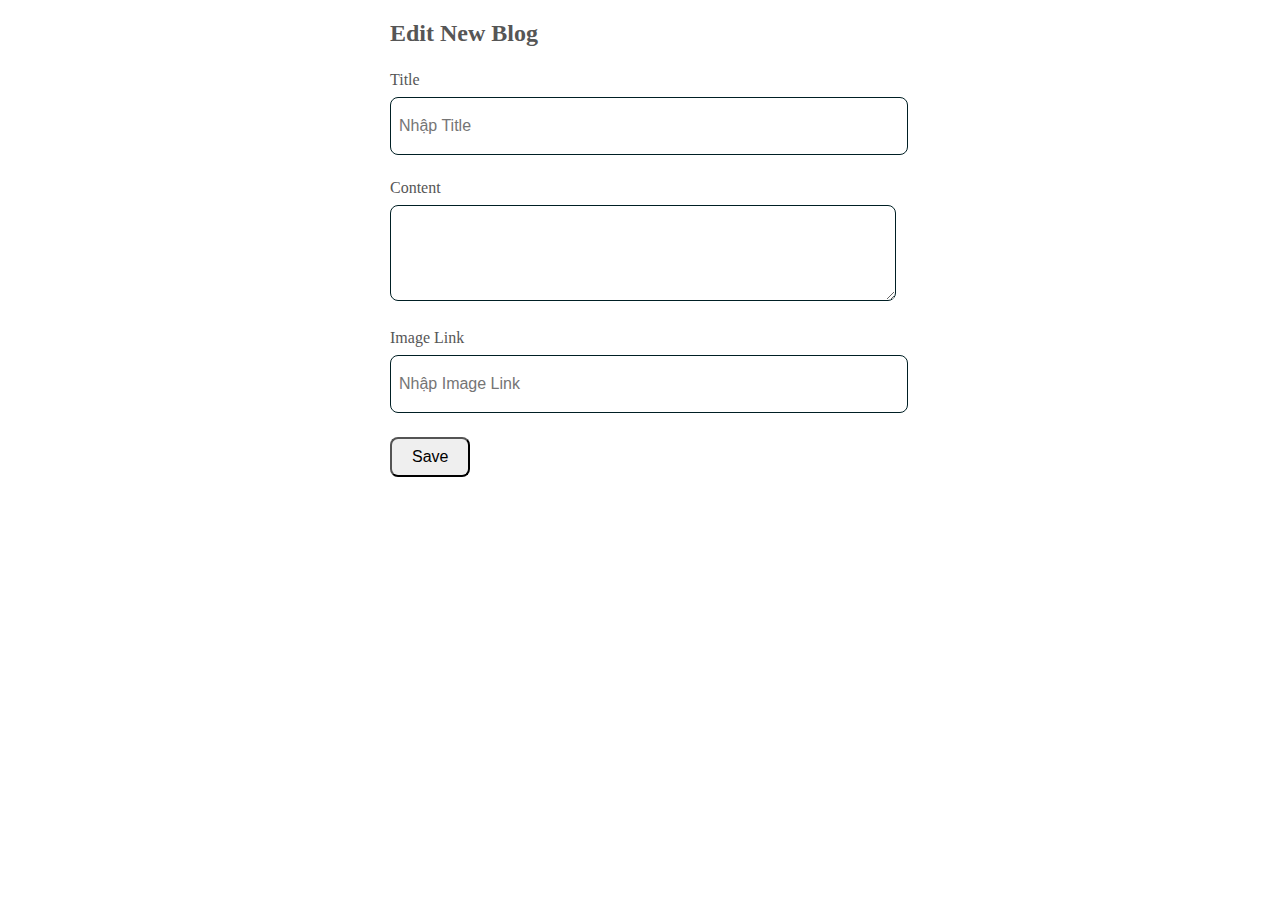
==== admin/edit.html @ 917d3a34 "admin edit blog" ====
<!DOCTYPE html>
<html lang="en">
<head>
    <meta charset="UTF-8">
    <title>Edit Blog</title>
    <link rel="stylesheet" href="../style/admin/form.css">
</head>
<body>
    <form id="edit-form" action="javascript:void(0);" method="post">
        <h2>Edit New Blog</h2>
        <div>
           <label for="title">Title</label>
           <input type="text" id="title" value="" placeholder="Nhập Title" required />
       </div>
        <div>
            <label for="content">Content</label>
            <textarea id="content" name="content" rows="6" cols="50" required ></textarea>
        </div>
        <div>
            <label for="image">Image Link</label>
            <input type="url" name="image" id="image" value="" placeholder="Nhập Image Link" required />
        </div>
       <button type="submit" onclick="editBlog()">Save</button>
    </form>
    <script src="../js/admin/edit.js"></script>
</body>
</html>
---- style/admin/form.css ----
form {
    margin: 0 auto;
    width: 500px;
    color: #565656;
}

label {
    display: block;
    margin-bottom: 8px;
    margin-top: 24px;
    font-size: 16px;
    font-weight: 500;
}

input, textarea {
    width: 100%;
}

input {
    height: 40px;
    font-size: 16px;
    padding: 8px;
    border: 1px solid #001F24;
    border-radius: 8px;
}

textarea {
    border: 1px solid #001F24;
    border-radius: 8px;
}

input::placeholder {
    font-size: 16px;
}

button {
    margin-top: 24px;
    height: 40px;
    display: flex;
    align-items: center;
    justify-content: center;
    padding: 0 20px;
    font-size: 16px;
    border-radius: 8px;
}
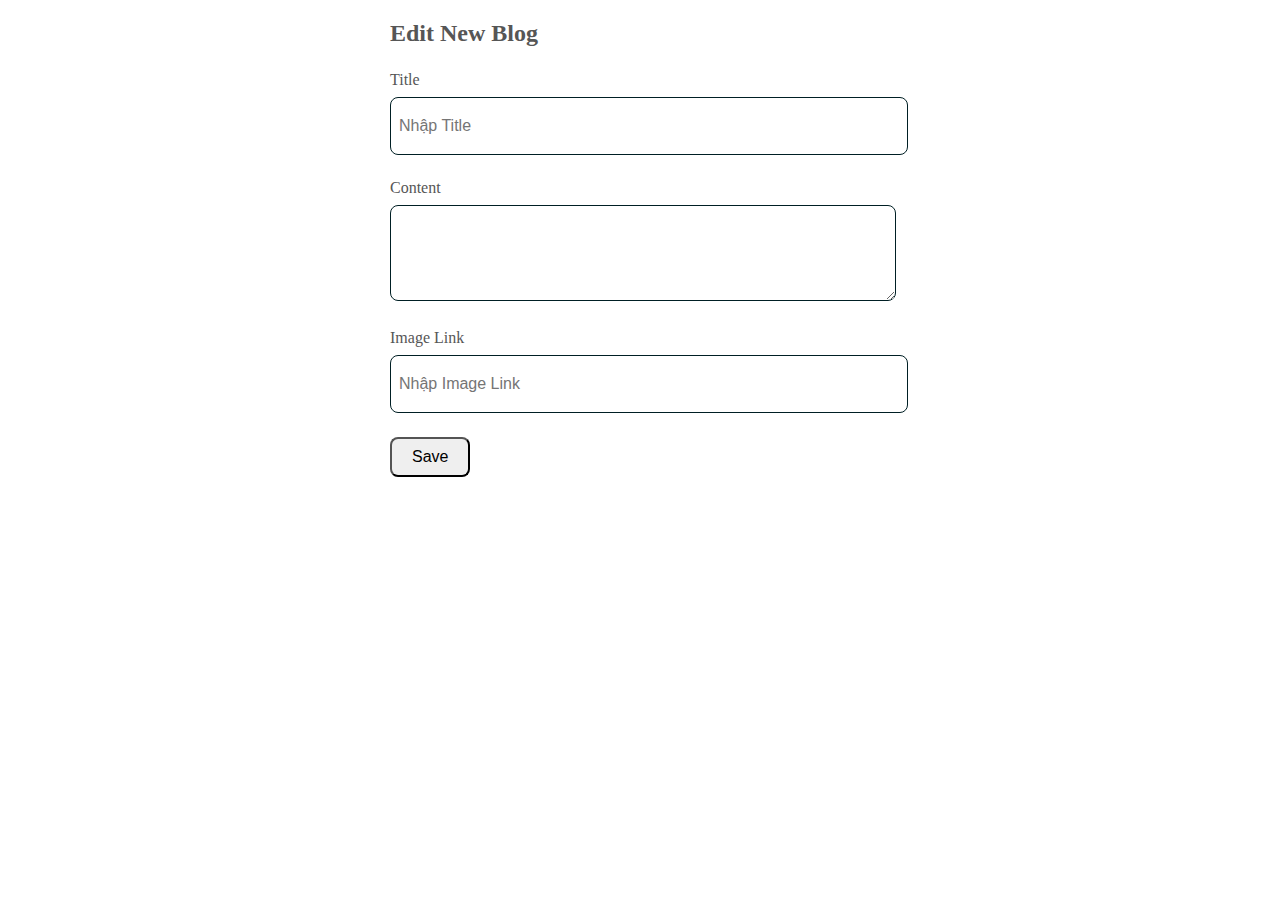
==== commit 119e2afc: "comment blog" ====
--- a/admin/edit.html
+++ b/admin/edit.html
@@ -23,5 +23,6 @@
        <button type="submit" onclick="editBlog()">Save</button>
     </form>
     <script src="../js/admin/edit.js"></script>
+
 </body>
 </html>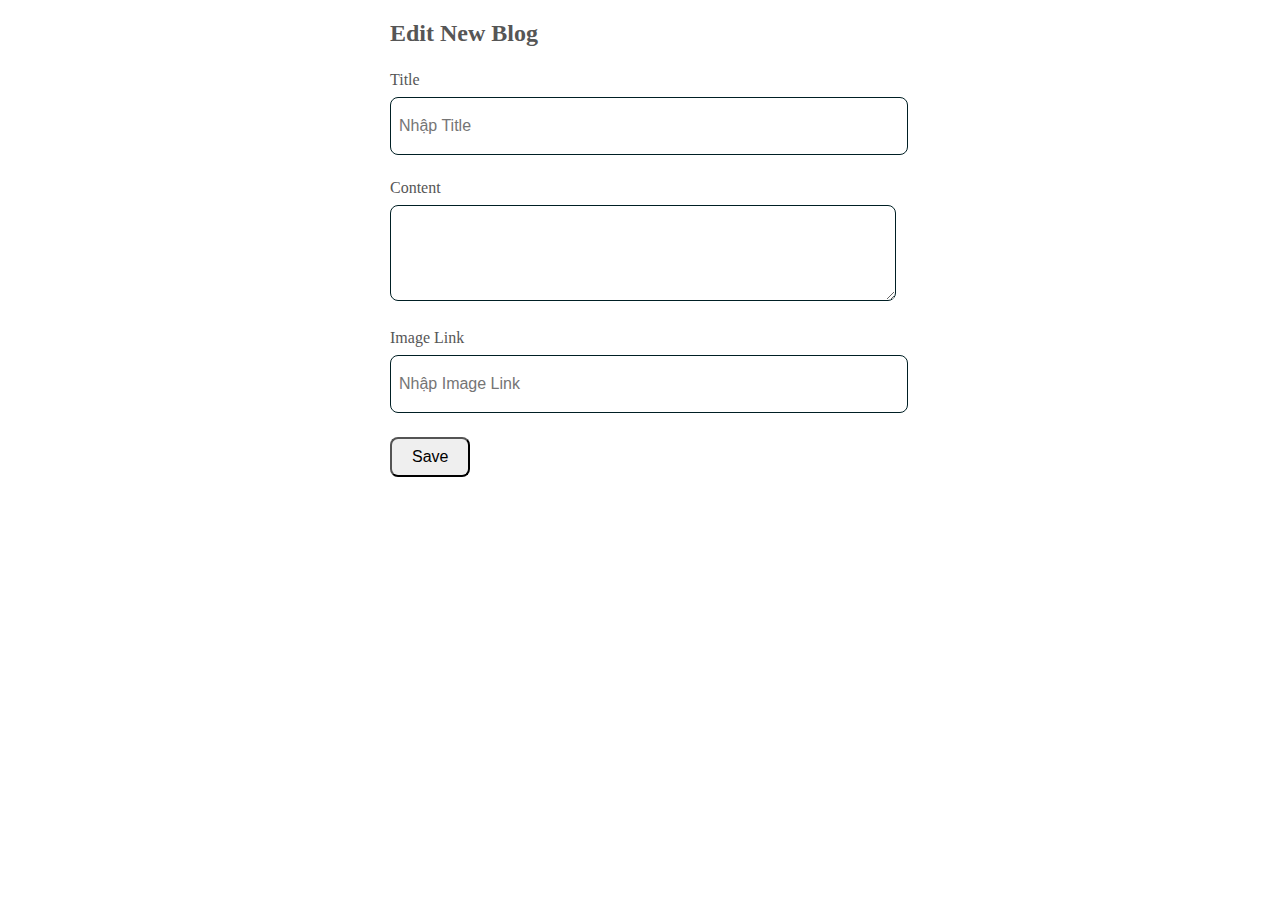
==== commit d7914b51: "mini fix" ====
--- a/admin/edit.html
+++ b/admin/edit.html
@@ -3,7 +3,7 @@
 <head>
     <meta charset="UTF-8">
     <title>Edit Blog</title>
-    <link rel="stylesheet" href="../style/admin/form.css">
+    <link rel="stylesheet" href="../style/admin/form.css" type="text/css">
 </head>
 <body>
     <form id="edit-form" action="javascript:void(0);" method="post">
